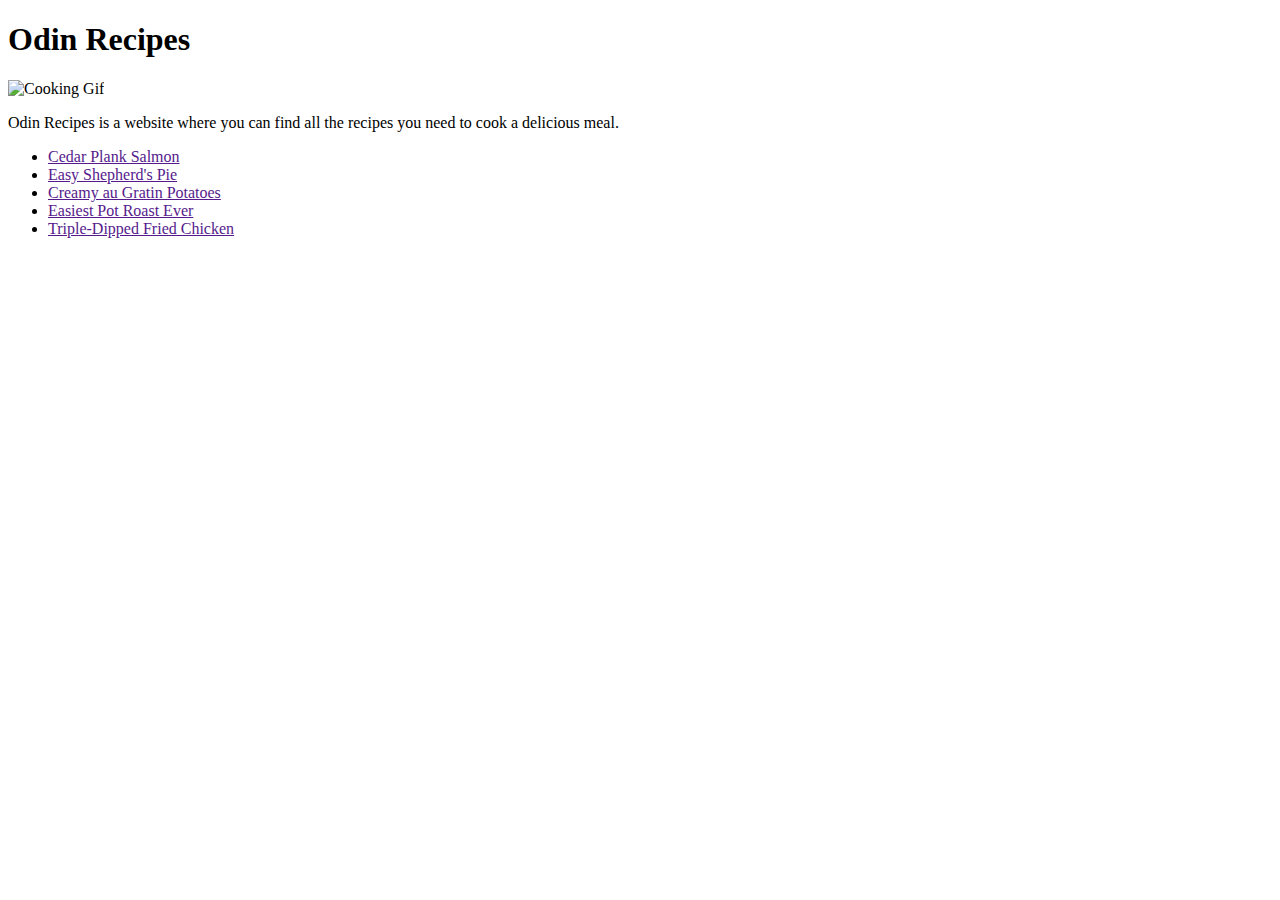
==== index.html @ 9eb8e7f4 "Added all the information to the landing page" ====
<!DOCTYPE html>
<html lang="en">
<head>
    <meta charset="UTF-8">
    <meta name="viewport" content="width=device-width, initial-scale=1.0">
    <title>Odin Recipes</title>
</head>
<body>
    <h1>Odin Recipes</h1>
    <img src="https://media.giphy.com/media/oESgZ6uNs9xgQulYiK/giphy.gif" alt="Cooking Gif">
    <p>Odin Recipes is a website where you can find all the recipes you need to cook a delicious meal.</p>
    <ul>
        <li><a href="">Cedar Plank Salmon</a></li>
        <li><a href="">Easy Shepherd's Pie</a></li>
        <li><a href="">Creamy au Gratin Potatoes</a></li>
        <li><a href="">Easiest Pot Roast Ever</a></li>
        <li><a href="">Triple-Dipped Fried Chicken</a></li>
    </ul>
</body>
</html>
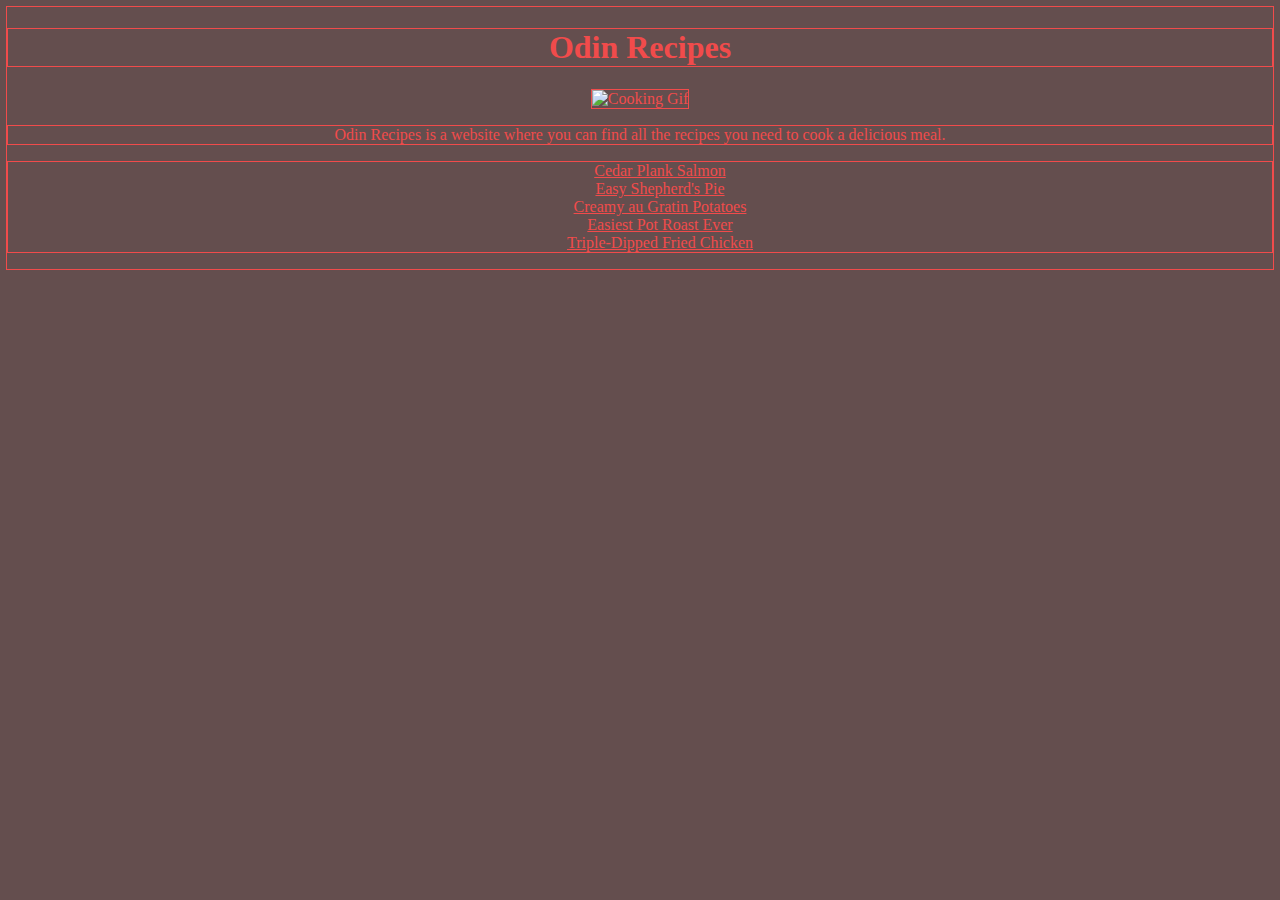
==== commit 106d0016: "Started working on styling it (Added borders to help style it)" ====
--- a/index.html
+++ b/index.html
@@ -4,17 +4,20 @@
     <meta charset="UTF-8">
     <meta name="viewport" content="width=device-width, initial-scale=1.0">
     <title>Odin Recipes</title>
+    <link rel="stylesheet" href="style.css">
 </head>
 <body>
-    <h1>Odin Recipes</h1>
-    <img src="https://media.giphy.com/media/oESgZ6uNs9xgQulYiK/giphy.gif" alt="Cooking Gif">
-    <p>Odin Recipes is a website where you can find all the recipes you need to cook a delicious meal.</p>
-    <ul>
+    <div class="container">
+    <h1 class="logo">Odin Recipes</h1>
+    <img class="main-img" src="https://media.giphy.com/media/oESgZ6uNs9xgQulYiK/giphy.gif" alt="Cooking Gif">
+    <p class="main-info">Odin Recipes is a website where you can find all the recipes you need to cook a delicious meal.</p>
+    <ul class="recipe-list">
         <li><a href="">Cedar Plank Salmon</a></li>
         <li><a href="">Easy Shepherd's Pie</a></li>
         <li><a href="">Creamy au Gratin Potatoes</a></li>
         <li><a href="">Easiest Pot Roast Ever</a></li>
         <li><a href="">Triple-Dipped Fried Chicken</a></li>
     </ul>
+</div>
 </body>
 </html>--- a/style.css
+++ b/style.css
@@ -0,0 +1,30 @@
+* {
+    box-sizing: border-box;
+    background-color: #644e4e;
+    color: #f14b4b;
+    align-items: center;
+    justify-content: center;
+    text-align: center;
+}
+
+.container {
+    border: 1px solid #f14b4b;
+    margin: -2px;
+}
+
+.logo {
+    border: 1px solid #f14b4b;
+}
+
+.main-img {
+    border: 1px solid #f14b4b;
+}
+
+.main-info {
+    border: 1px solid #f14b4b;
+}
+
+.recipe-list {
+    border: 1px solid #f14b4b;
+    list-style: none;
+}